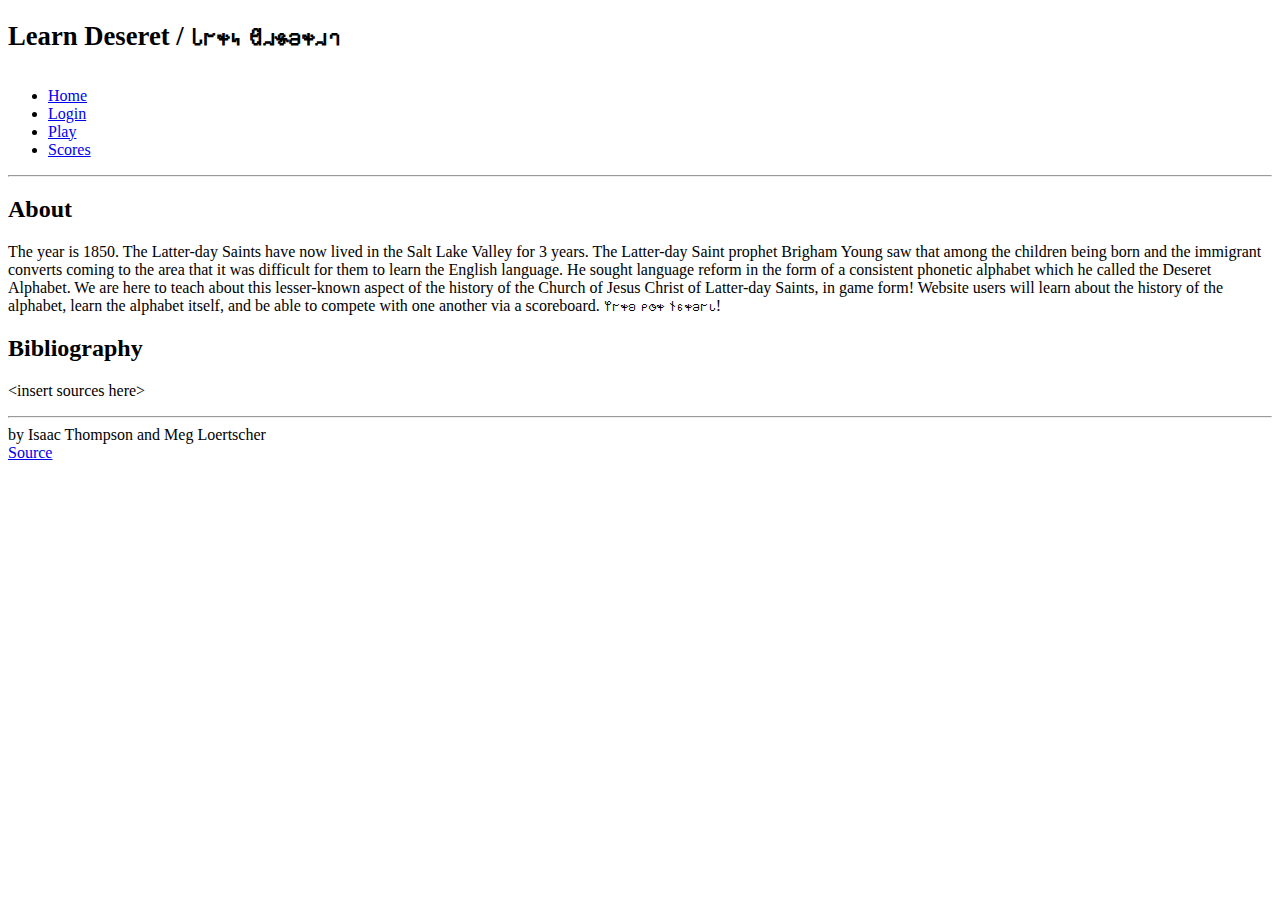
==== index.html @ 08f610c6 "index.html and pages created" ====
<!DOCTYPE html>
<html lang="en">
  <head>
    <meta charset="UTF-8" />
    <meta name="viewport" content="width=device-width, initial-scale=1.0" />
    <title>About</title>
    <link rel="icon" href="favicon.png" />
  </head>
  <body>
    <header>
      <h1><sup>Learn Deseret / 𐐢𐐲𐑉𐑌 𐐔𐐯𐑅𐐨𐑉𐐯𐐻</sup></h1>

      <nav>
        <menu>
          <li><a href="index.html">Home</a></li>
          <li><a href="login.html">Login</a></li>
          <li><a href="play.html">Play</a></li>
          <li><a href="scores.html">Scores</a></li>
        </menu>
      </nav>

      <hr />
    </header>

    <main>
      <h2>About</h2>
      <p>
        The year is 1850. The Latter-day Saints have now lived in the
        Salt Lake Valley for 3 years. The Latter-day Saint prophet Brigham
        Young saw that among the children being born and the immigrant
        converts coming to the area that it was difficult for them to
        learn the English language. He sought language reform in the form
        of a consistent phonetic alphabet which he called the Deseret
        Alphabet. We are here to teach about this lesser-known aspect of
        the history of the Church of Jesus Christ of Latter-day Saints, in
        game form! Website users will learn about the history of the
        alphabet, learn the alphabet itself, and be able to compete with
        one another via a scoreboard. 𐐐𐐲𐑉𐐪 𐑁𐐫𐑉 𐐆𐑆𐑉𐐨𐐲𐑊!
      </p>

      <h2>Bibliography</h2>
      <p>
        &lt;insert sources here&gt;
      </p>
    </main>

    <footer>
      <hr />
      <span class="text-reset">by Isaac Thompson and Meg Loertscher</span>
      <br />
      <a href="https://github.com/imthomp/startup">Source</a>
    </footer>
  </body>
</html>
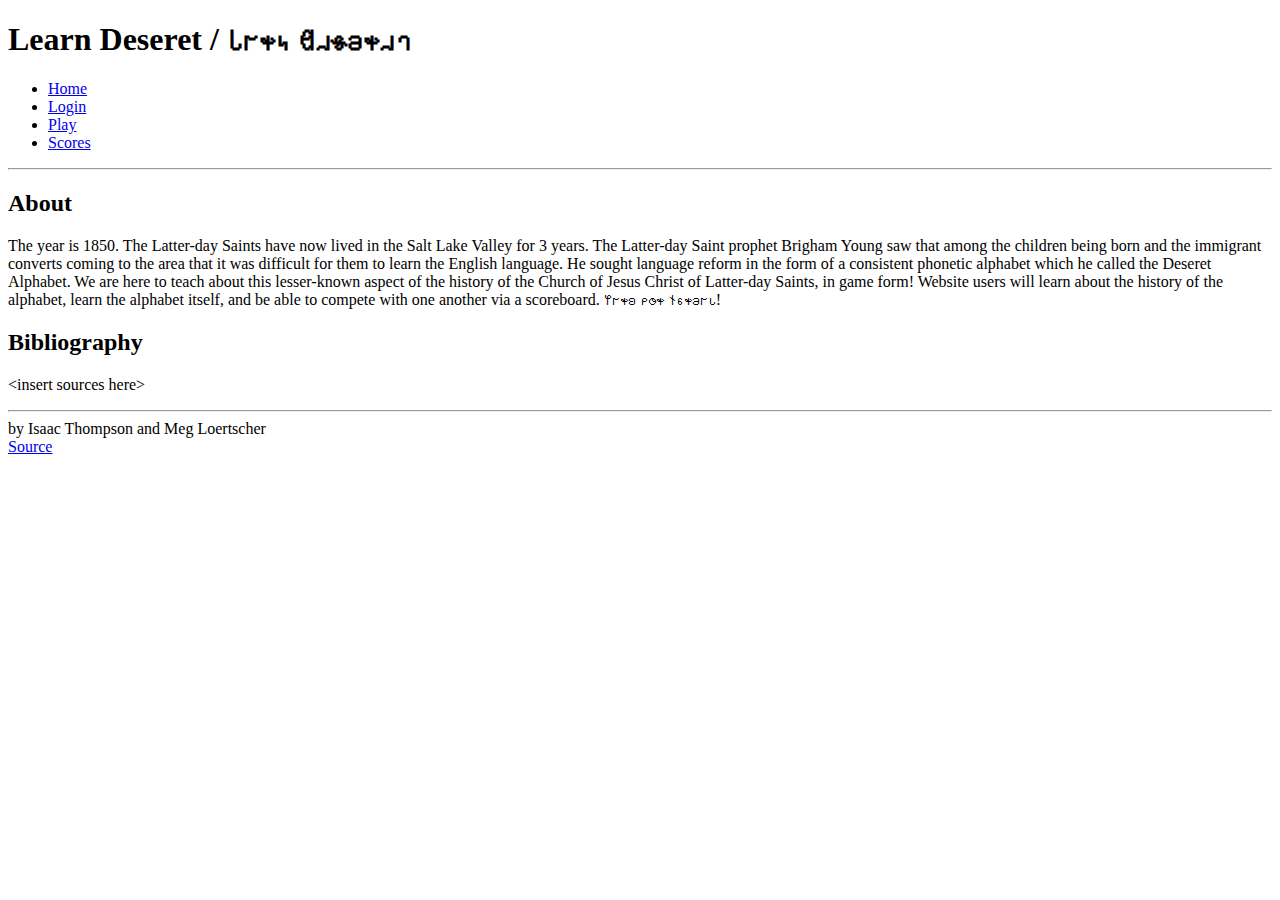
==== commit 7864d7c8: "added login page" ====
--- a/index.html
+++ b/index.html
@@ -8,7 +8,7 @@
   </head>
   <body>
     <header>
-      <h1><sup>Learn Deseret / 𐐢𐐲𐑉𐑌 𐐔𐐯𐑅𐐨𐑉𐐯𐐻</sup></h1>
+      <h1>Learn Deseret / 𐐢𐐲𐑉𐑌 𐐔𐐯𐑅𐐨𐑉𐐯𐐻</h1>
 
       <nav>
         <menu>
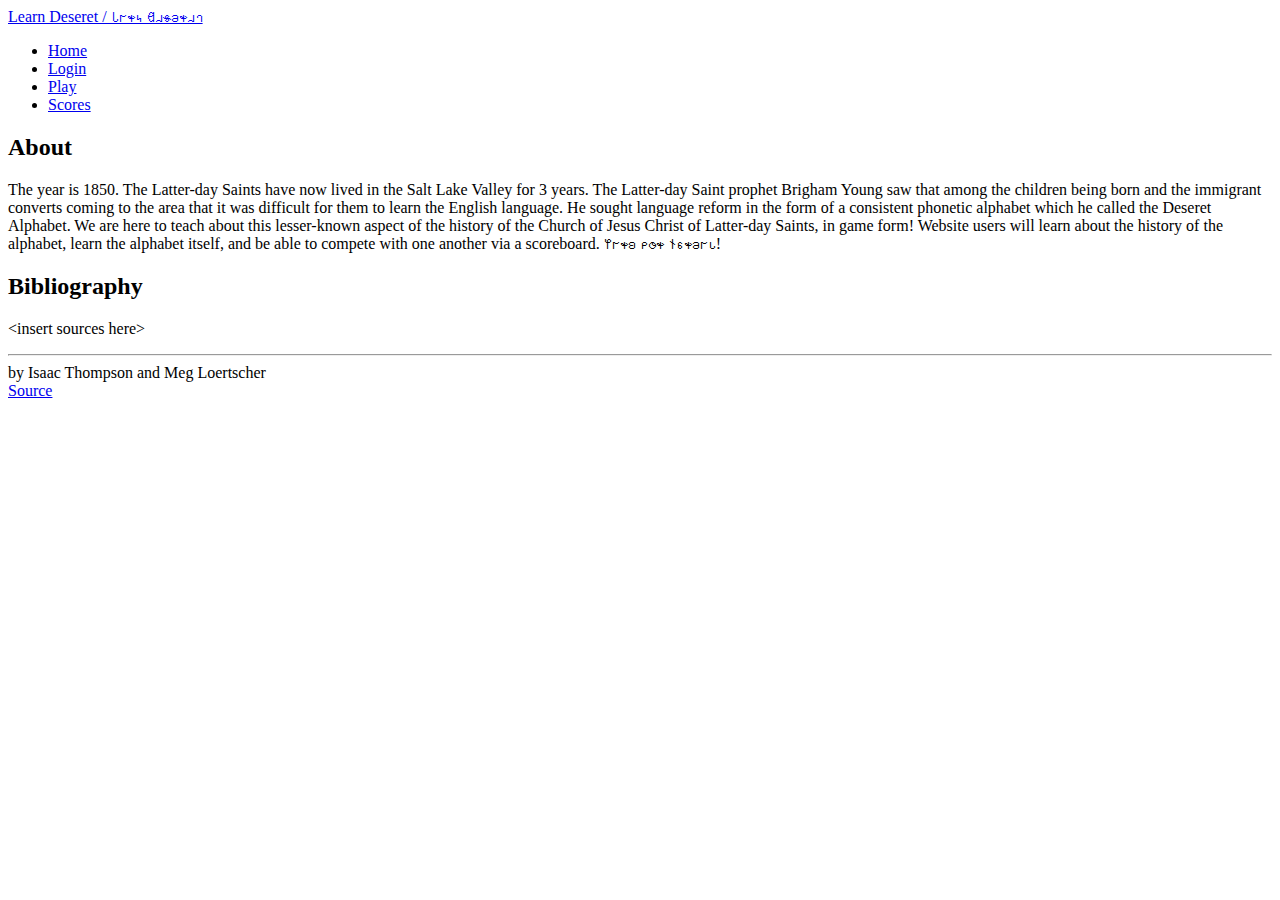
==== commit bbf8c157: "add bootstrap navbar" ====
--- a/index.html
+++ b/index.html
@@ -5,22 +5,34 @@
     <meta name="viewport" content="width=device-width, initial-scale=1.0" />
     <title>About</title>
     <link rel="icon" href="favicon.png" />
+    <link rel="stylesheet" href="main.css" /> 
+    <link
+      href="https://cdn.jsdelivr.net/npm/bootstrap@5.2.2/dist/css/bootstrap.min.css"
+      rel="stylesheet"
+      integrity="sha384-Zenh87qX5JnK2Jl0vWa8Ck2rdkQ2Bzep5IDxbcnCeuOxjzrPF/et3URy9Bv1WTRi"
+      crossorigin="anonymous"
+    />
   </head>
   <body>
-    <header>
-      <h1>Learn Deseret / 𐐢𐐲𐑉𐑌 𐐔𐐯𐑅𐐨𐑉𐐯𐐻</h1>
-
-      <nav>
-        <menu>
-          <li><a href="index.html">Home</a></li>
-          <li><a href="login.html">Login</a></li>
-          <li><a href="play.html">Play</a></li>
-          <li><a href="scores.html">Scores</a></li>
-        </menu>
+    <header class="container-fluid">
+      <nav class="navbar fixed-top">
+          <a class="navbar-brand" href="#">Learn Deseret / 𐐢𐐲𐑉𐑌 𐐔𐐯𐑅𐐨𐑉𐐯𐐻</a>
+          <menu class="navbar-nav">
+            <li class="nav-item">
+              <a class="nav-link active" href="index.html">Home</a>
+            </li>
+            <li class="nav-item">
+              <a class="nav-link" href="login.html">Login</a>
+            </li>
+            <li class="nav-item">
+              <a class="nav-link" href="play.html">Play</a>
+            </li>
+            <li class="nav-item">
+              <a class="nav-link" href="scores.html">Scores</a>
+            </li>
+          </menu>
       </nav>
-
-      <hr />
-    </header>
+  </header>
 
     <main>
       <h2>About</h2>
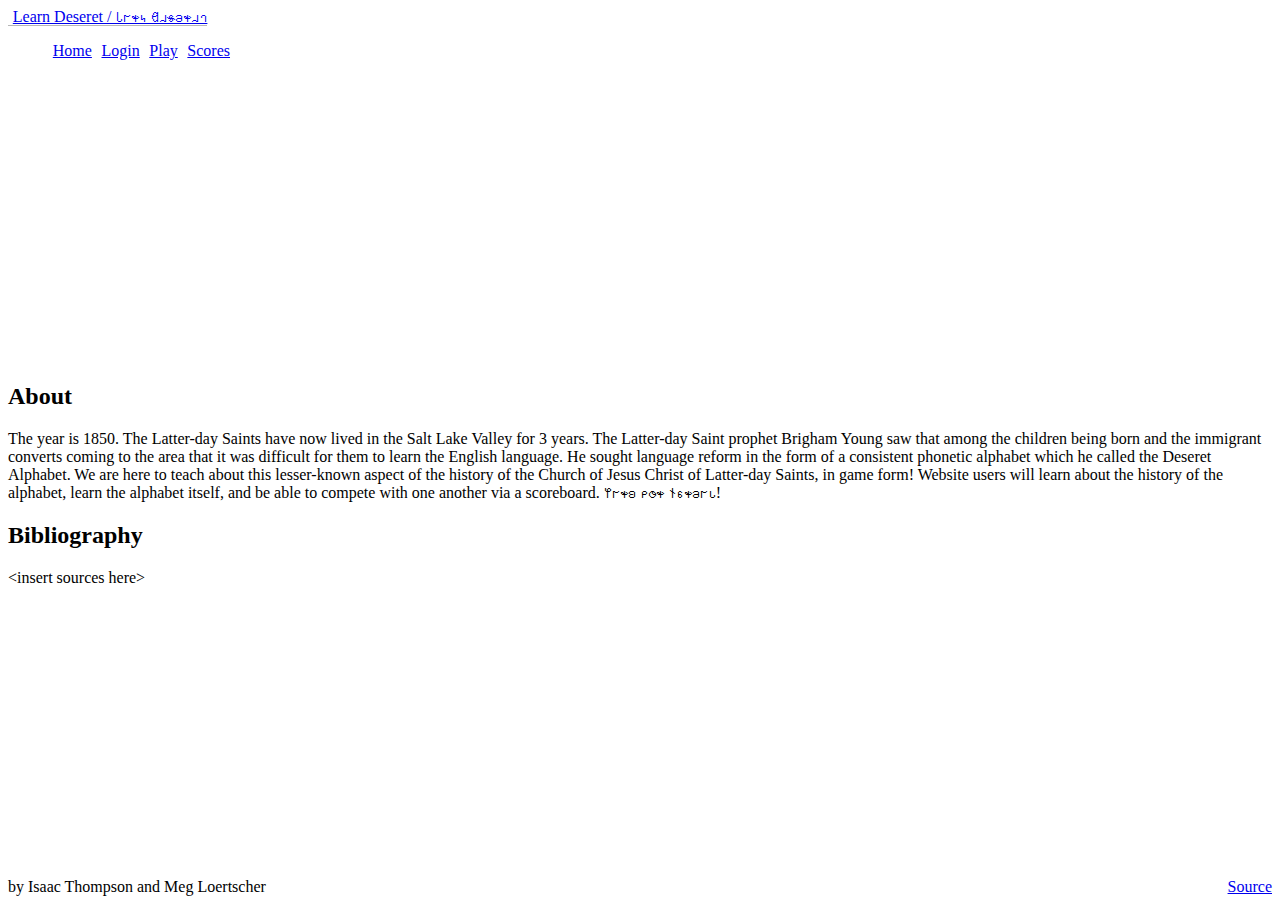
==== commit 0e1e9c7c: "excess css deleted, footers updated" ====
--- a/index.html
+++ b/index.html
@@ -34,33 +34,35 @@
       </nav>
   </header>
 
-    <main>
-      <h2>About</h2>
-      <p>
-        The year is 1850. The Latter-day Saints have now lived in the
-        Salt Lake Valley for 3 years. The Latter-day Saint prophet Brigham
-        Young saw that among the children being born and the immigrant
-        converts coming to the area that it was difficult for them to
-        learn the English language. He sought language reform in the form
-        of a consistent phonetic alphabet which he called the Deseret
-        Alphabet. We are here to teach about this lesser-known aspect of
-        the history of the Church of Jesus Christ of Latter-day Saints, in
-        game form! Website users will learn about the history of the
-        alphabet, learn the alphabet itself, and be able to compete with
-        one another via a scoreboard. 𐐐𐐲𐑉𐐪 𐑁𐐫𐑉 𐐆𐑆𐑉𐐨𐐲𐑊!
-      </p>
+    <main class="container-fluid text-center">
+      <div>
+        <h2>About</h2>
+        <p>
+          The year is 1850. The Latter-day Saints have now lived in the
+          Salt Lake Valley for 3 years. The Latter-day Saint prophet Brigham
+          Young saw that among the children being born and the immigrant
+          converts coming to the area that it was difficult for them to
+          learn the English language. He sought language reform in the form
+          of a consistent phonetic alphabet which he called the Deseret
+          Alphabet. We are here to teach about this lesser-known aspect of
+          the history of the Church of Jesus Christ of Latter-day Saints, in
+          game form! Website users will learn about the history of the
+          alphabet, learn the alphabet itself, and be able to compete with
+          one another via a scoreboard. 𐐐𐐲𐑉𐐪 𐑁𐐫𐑉 𐐆𐑆𐑉𐐨𐐲𐑊!
+        </p>
 
-      <h2>Bibliography</h2>
-      <p>
-        &lt;insert sources here&gt;
-      </p>
+        <h2>Bibliography</h2>
+        <p>
+          &lt;insert sources here&gt;
+        </p>
+      </div>
     </main>
 
     <footer>
-      <hr />
+      <div class="container-fluid">
       <span class="text-reset">by Isaac Thompson and Meg Loertscher</span>
-      <br />
       <a href="https://github.com/imthomp/startup">Source</a>
+      </div>
     </footer>
   </body>
 </html>--- a/main.css
+++ b/main.css
@@ -0,0 +1,128 @@
+body {
+  display: flex;
+  flex-direction: column;
+  min-width: 375px;
+}
+
+header {
+  flex: 0 80px;
+}
+
+main {
+  flex: 1 calc(100vh - 110px);
+  display: flex;
+  flex-direction: column;
+  align-items: center;
+  justify-content: space-around;
+}
+
+footer {
+  flex: 0 30px;
+}
+
+menu {
+  flex: 1;
+  display: flex;
+  flex-direction: row !important;
+  list-style: none;
+}
+
+.navbar-brand {
+  padding-left: 0.3em;
+  border-bottom: solid rgb(182, 182, 182) thin;
+}
+
+menu .nav-item {
+  padding: 0 0.3em;
+}
+
+footer a {
+  float: right;
+}
+
+#count {
+  color: rgb(246, 239, 158);
+}
+
+.players {
+  flex: 1;
+  width: 100%;
+  padding: 0.5em;
+}
+
+.player-name {
+  color: rgb(118, 190, 210);
+}
+
+.game {
+  background: rgb(0, 0, 0);
+  border-radius: 50%;
+  box-shadow: 0 0 20px 5px rgb(69, 69, 69);
+  width: 80vw;
+  height: 80vw;
+  position: absolute;
+  min-width: 350px;
+  min-height: 350px;
+  max-width: min(80vmin, 1000px);
+  max-height: min(80vmin, 1000px);
+}
+
+.button-container {
+  width: 100%;
+  height: 100%;
+  display: grid;
+  grid-template-columns: 1fr 1fr;
+  gap: 20px;
+}
+
+.controls {
+  position: absolute;
+  border-radius: 50%;
+  width: 200px;
+  height: 200px;
+  background-color: black;
+  padding: 2em;
+  display: flex;
+  align-items: center;
+  justify-content: space-around;
+  flex-direction: column;
+}
+
+.game-name {
+  font-size: 2em;
+  font-weight: bold;
+  margin-bottom: 0.5em;
+}
+
+.score {
+  position: absolute;
+  text-align: center;
+  font-size: 20px;
+  font-family: monospace;
+  font-weight: bold;
+  color: red;
+  cursor: default;
+  width: 50px;
+  height: 30px;
+  border-radius: 10px;
+  border: solid thin rgb(117, 0, 0);
+  background-color: #300;
+}
+
+.center {
+  top: 50%;
+  left: 50%;
+  transform: translateX(-50%) translateY(-50%);
+}
+
+@media (max-height: 600px) {
+  header {
+    display: none;
+  }
+  footer {
+    display: none;
+  }
+  main {
+    flex: 1 100vh;
+  }
+}
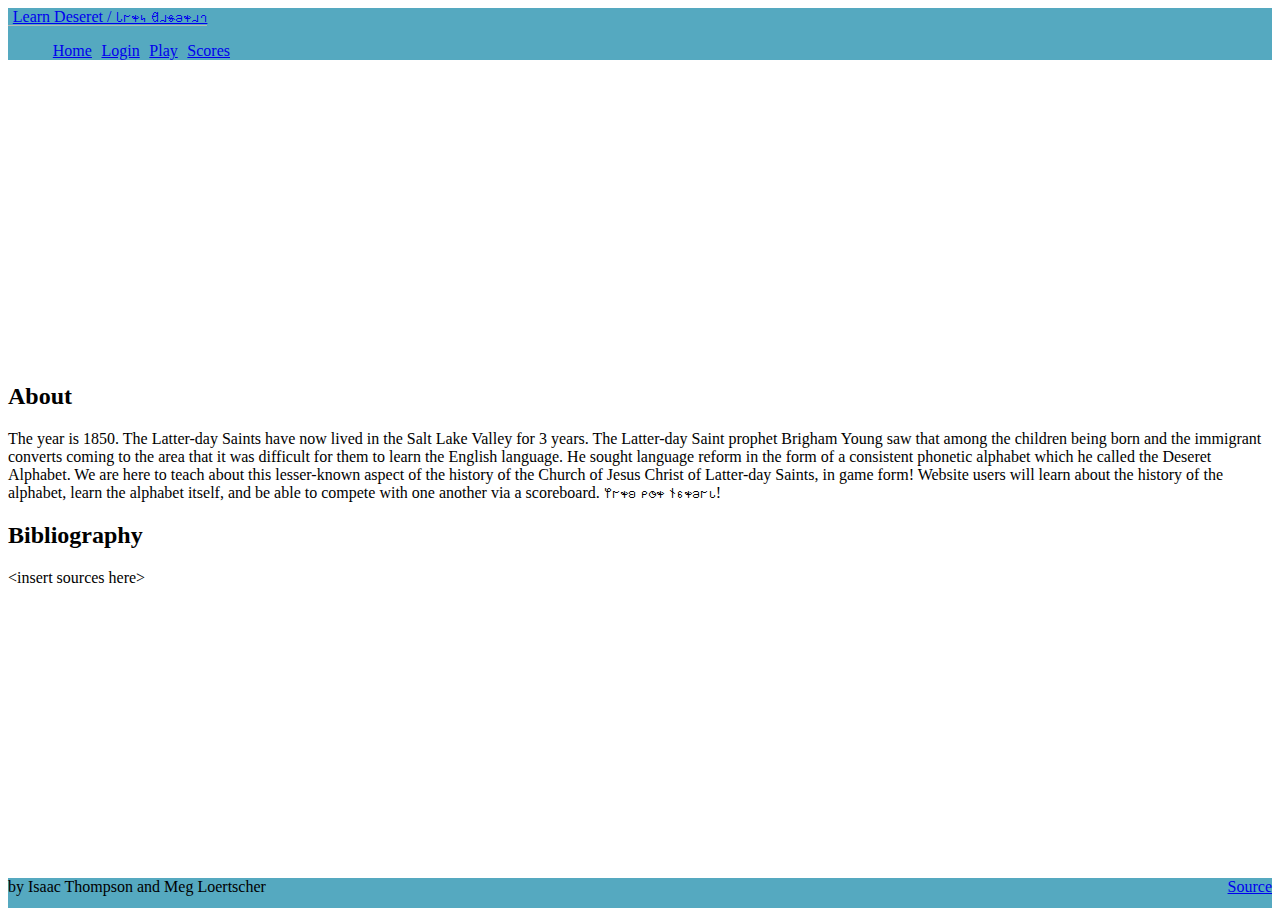
==== commit a42094e1: "nice color and font :)" ====
--- a/index.html
+++ b/index.html
@@ -15,7 +15,7 @@
   </head>
   <body>
     <header class="container-fluid">
-      <nav class="navbar fixed-top">
+      <nav class="navbar fixed-top navbar-custom">
           <a class="navbar-brand" href="#">Learn Deseret / 𐐢𐐲𐑉𐑌 𐐔𐐯𐑅𐐨𐑉𐐯𐐻</a>
           <menu class="navbar-nav">
             <li class="nav-item">
@@ -58,7 +58,7 @@
       </div>
     </main>
 
-    <footer>
+    <footer class="navbar-custom">
       <div class="container-fluid">
       <span class="text-reset">by Isaac Thompson and Meg Loertscher</span>
       <a href="https://github.com/imthomp/startup">Source</a>
--- a/main.css
+++ b/main.css
@@ -1,3 +1,7 @@
+* {
+  font-family: Georgia, 'Times New Roman', Times, serif;
+}
+
 body {
   display: flex;
   flex-direction: column;
@@ -115,6 +119,14 @@
   transform: translateX(-50%) translateY(-50%);
 }
 
+.deseret {
+  font-size: 72px;
+}
+
+.navbar-custom {
+  background-color: rgb(85, 169, 192);
+}
+
 @media (max-height: 600px) {
   header {
     display: none;
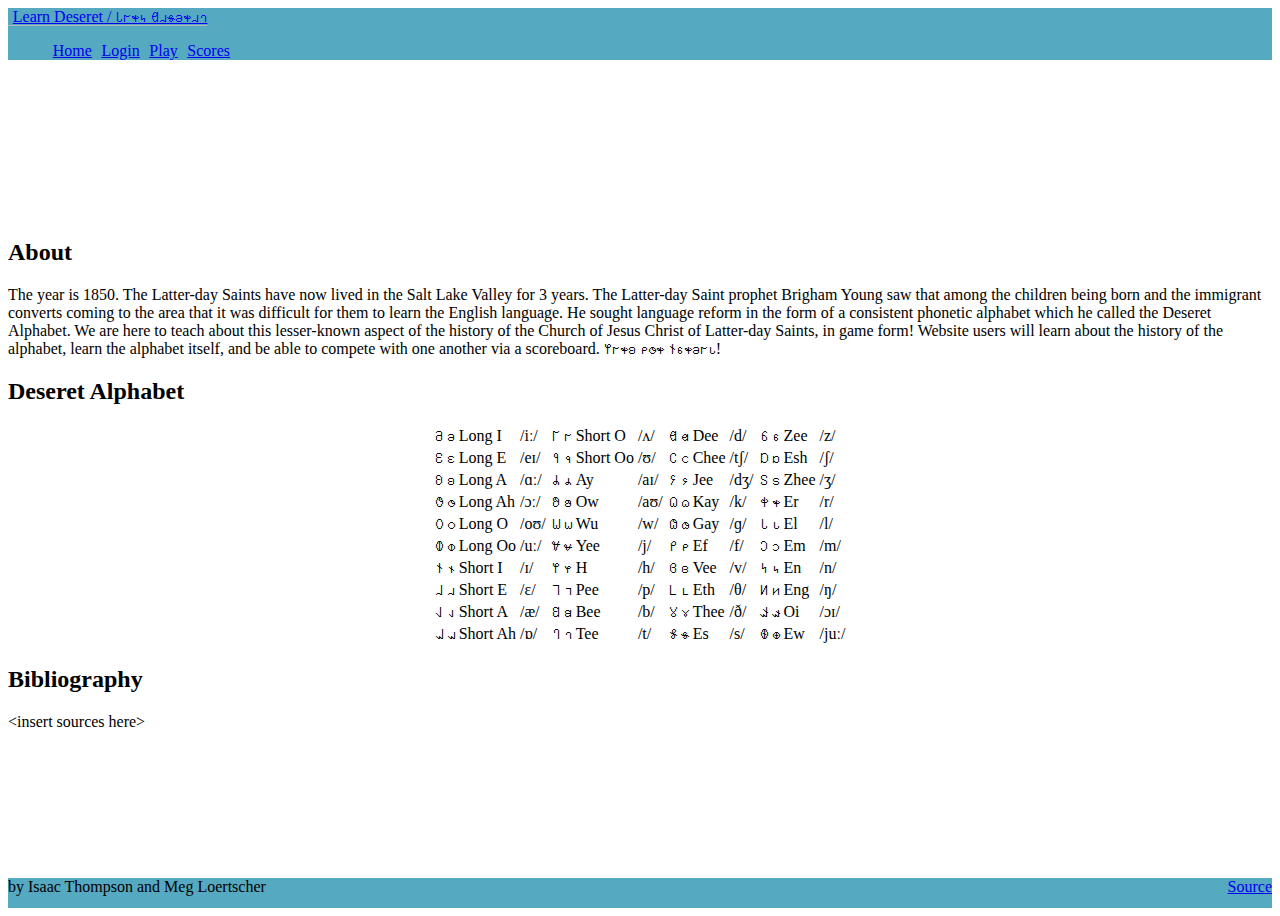
==== commit b51e9ef4: "reference table, centered content" ====
--- a/index.html
+++ b/index.html
@@ -36,25 +36,79 @@
 
     <main class="container-fluid text-center">
       <div>
-        <h2>About</h2>
-        <p>
-          The year is 1850. The Latter-day Saints have now lived in the
-          Salt Lake Valley for 3 years. The Latter-day Saint prophet Brigham
-          Young saw that among the children being born and the immigrant
-          converts coming to the area that it was difficult for them to
-          learn the English language. He sought language reform in the form
-          of a consistent phonetic alphabet which he called the Deseret
-          Alphabet. We are here to teach about this lesser-known aspect of
-          the history of the Church of Jesus Christ of Latter-day Saints, in
-          game form! Website users will learn about the history of the
-          alphabet, learn the alphabet itself, and be able to compete with
-          one another via a scoreboard. 𐐐𐐲𐑉𐐪 𐑁𐐫𐑉 𐐆𐑆𐑉𐐨𐐲𐑊!
-        </p>
-
-        <h2>Bibliography</h2>
-        <p>
-          &lt;insert sources here&gt;
-        </p>
+        <div>
+          <h2>About</h2>
+          <p>
+            The year is 1850. The Latter-day Saints have now lived in the
+            Salt Lake Valley for 3 years. The Latter-day Saint prophet Brigham
+            Young saw that among the children being born and the immigrant
+            converts coming to the area that it was difficult for them to
+            learn the English language. He sought language reform in the form
+            of a consistent phonetic alphabet which he called the Deseret
+            Alphabet. We are here to teach about this lesser-known aspect of
+            the history of the Church of Jesus Christ of Latter-day Saints, in
+            game form! Website users will learn about the history of the
+            alphabet, learn the alphabet itself, and be able to compete with
+            one another via a scoreboard. 𐐐𐐲𐑉𐐪 𐑁𐐫𐑉 𐐆𐑆𐑉𐐨𐐲𐑊!
+          </p>
+        </div>
+        <h2>Deseret Alphabet</h2>
+        <div class="chart">
+          <table>
+            <tr><td>𐐀</td><td>𐐨</td><td>Long I</td><td>/iː/</td></tr>
+            <tr><td>𐐁</td><td>𐐩</td><td>Long E</td><td>/eɪ/</td></tr>
+            <tr><td>𐐂</td><td>𐐪</td><td>Long A</td><td>/ɑː/</td></tr>
+            <tr><td>𐐃</td><td>𐐫</td><td>Long Ah</td><td>/ɔː/</td></tr>
+            <tr><td>𐐄</td><td>𐐬</td><td>Long O</td><td>/oʊ/</td></tr>
+            <tr><td>𐐅</td><td>𐐭</td><td>Long Oo</td><td>/uː/</td></tr>
+            <tr><td>𐐆</td><td>𐐮</td><td>Short I</td><td>/ɪ/</td></tr>
+            <tr><td>𐐇</td><td>𐐯</td><td>Short E</td><td>/ɛ/</td></tr>
+            <tr><td>𐐈</td><td>𐐰</td><td>Short A</td><td>/æ/</td></tr>
+            <tr><td>𐐉</td><td>𐐱</td><td>Short Ah</td><td>/ɒ/</td></tr>
+          </table>
+          <table>
+            <tr><td>𐐊</td><td>𐐲</td><td>Short O</td><td>/ʌ/</td></tr>
+            <tr><td>𐐋</td><td>𐐳</td><td>Short Oo</td><td>/ʊ/</td></tr>
+            <tr><td>𐐌</td><td>𐐴</td><td>Ay</td><td>/aɪ/</td></tr>
+            <tr><td>𐐍</td><td>𐐵</td><td>Ow</td><td>/aʊ/</td></tr>
+            <tr><td>𐐎</td><td>𐐶</td><td>Wu</td><td>/w/</td></tr>
+            <tr><td>𐐏</td><td>𐐷</td><td>Yee</td><td>/j/</td></tr>
+            <tr><td>𐐐</td><td>𐐸</td><td>H</td><td>/h/</td></tr>
+            <tr><td>𐐑</td><td>𐐹</td><td>Pee</td><td>/p/</td></tr>
+            <tr><td>𐐒</td><td>𐐺</td><td>Bee</td><td>/b/</td></tr>
+            <tr><td>𐐓</td><td>𐐻</td><td>Tee</td><td>/t/</td></tr>
+          </table>
+          <table>
+            <tr><td>𐐔</td><td>𐐼</td><td>Dee</td><td>/d/</td></tr>
+            <tr><td>𐐕</td><td>𐐽</td><td>Chee</td><td>/tʃ/</td></tr>
+            <tr><td>𐐖</td><td>𐐾</td><td>Jee</td><td>/dʒ/</td></tr>
+            <tr><td>𐐗</td><td>𐐿</td><td>Kay</td><td>/k/</td></tr>
+            <tr><td>𐐘</td><td>𐑀</td><td>Gay</td><td>/ɡ/</td></tr>
+            <tr><td>𐐙</td><td>𐑁</td><td>Ef</td><td>/f/</td></tr>
+            <tr><td>𐐚</td><td>𐑂</td><td>Vee</td><td>/v/</td></tr>
+            <tr><td>𐐛</td><td>𐑃</td><td>Eth</td><td>/θ/</td></tr>
+            <tr><td>𐐜</td><td>𐑄</td><td>Thee</td><td>/ð/</td></tr>
+            <tr><td>𐐝</td><td>𐑅</td><td>Es</td><td>/s/</td>
+          </table>
+          <table>
+            <tr><td>𐐞</td><td>𐑆</td><td>Zee</td><td>/z/</td></tr>
+            <tr><td>𐐟</td><td>𐑇</td><td>Esh</td><td>/ʃ/</td></tr>
+            <tr><td>𐐠</td><td>𐑈</td><td>Zhee</td><td>/ʒ/</td></tr>
+            <tr><td>𐐡</td><td>𐑉</td><td>Er</td><td>/r/</td></tr>
+            <tr><td>𐐢</td><td>𐑊</td><td>El</td><td>/l/</td></tr>
+            <tr><td>𐐣</td><td>𐑋</td><td>Em</td><td>/m/</td></tr>
+            <tr><td>𐐤</td><td>𐑌</td><td>En</td><td>/n/</td></tr>
+            <tr><td>𐐥</td><td>𐑍</td><td>Eng</td><td>/ŋ/</td></tr>
+            <tr><td>𐐦</td><td>𐑎</td><td>Oi</td><td>/ɔɪ/</td></tr>
+            <tr><td>𐐧</td><td>𐑏</td><td>Ew</td><td>/juː/</tr>
+          </table>
+        </div>
+        <div>
+          <h2>Bibliography</h2>
+          <p>
+            &lt;insert sources here&gt;
+          </p>
+        </div>
       </div>
     </main>
 
--- a/main.css
+++ b/main.css
@@ -58,73 +58,45 @@
   color: rgb(118, 190, 210);
 }
 
-.game {
-  background: rgb(0, 0, 0);
-  border-radius: 50%;
-  box-shadow: 0 0 20px 5px rgb(69, 69, 69);
-  width: 80vw;
-  height: 80vw;
-  position: absolute;
-  min-width: 350px;
-  min-height: 350px;
-  max-width: min(80vmin, 1000px);
-  max-height: min(80vmin, 1000px);
-}
-
-.button-container {
-  width: 100%;
-  height: 100%;
-  display: grid;
-  grid-template-columns: 1fr 1fr;
-  gap: 20px;
-}
-
-.controls {
-  position: absolute;
-  border-radius: 50%;
-  width: 200px;
-  height: 200px;
-  background-color: black;
-  padding: 2em;
-  display: flex;
-  align-items: center;
-  justify-content: space-around;
-  flex-direction: column;
-}
-
-.game-name {
-  font-size: 2em;
-  font-weight: bold;
-  margin-bottom: 0.5em;
-}
-
-.score {
-  position: absolute;
-  text-align: center;
-  font-size: 20px;
-  font-family: monospace;
-  font-weight: bold;
-  color: red;
-  cursor: default;
-  width: 50px;
-  height: 30px;
-  border-radius: 10px;
-  border: solid thin rgb(117, 0, 0);
-  background-color: #300;
-}
-
 .center {
   top: 50%;
   left: 50%;
   transform: translateX(-50%) translateY(-50%);
 }
 
-.deseret {
-  font-size: 72px;
+#deseret {
+  font-size: 100px;
 }
 
 .navbar-custom {
   background-color: rgb(85, 169, 192);
+}
+ 
+.game {
+  position: absolute;
+}
+
+/* .chart {
+  box-sizing: border-box;
+
+}
+
+.column {
+  float: left;
+  width: 25%;
+  padding: 5px;
+}
+
+.row::after {
+  content: "";
+  clear: both;
+  display: table;
+} */
+
+.chart {
+  justify-content: center;
+  display: flex;
+  flex-direction: row;
 }
 
 @media (max-height: 600px) {
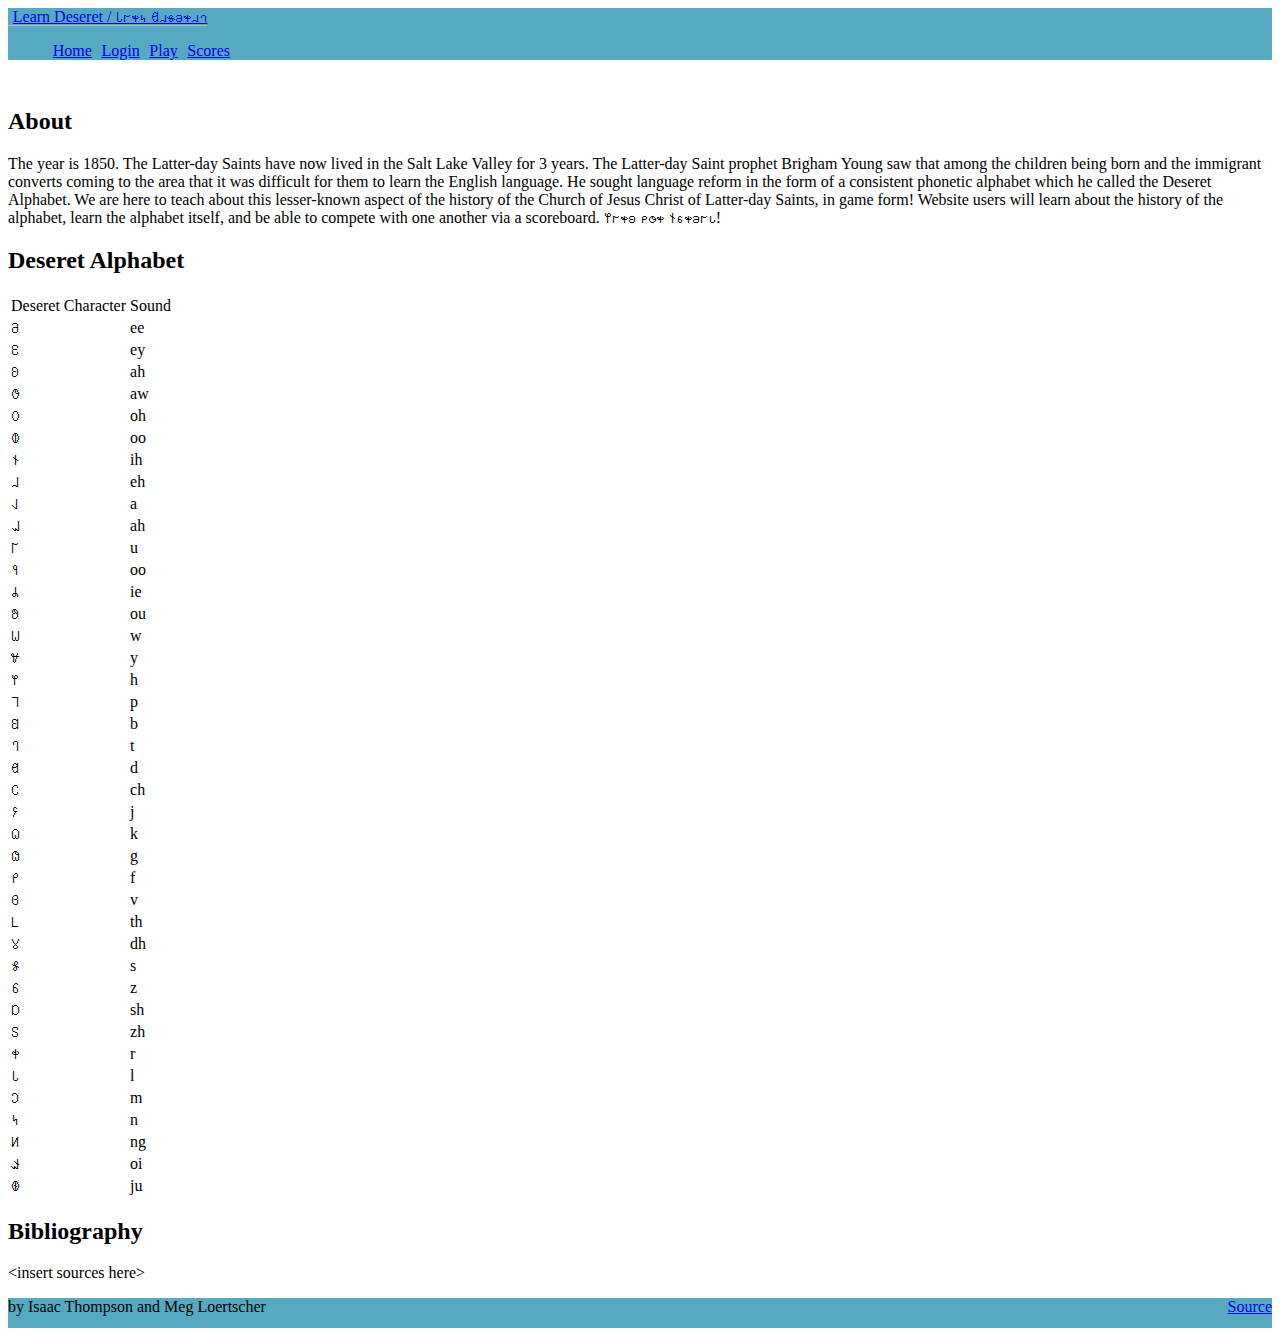
==== commit e7dd9f31: "updated answer key table" ====
--- a/index.html
+++ b/index.html
@@ -53,61 +53,17 @@
           </p>
         </div>
         <h2>Deseret Alphabet</h2>
-        <div class="chart">
-          <table>
-            <tr><td>𐐀</td><td>𐐨</td><td>Long I</td><td>/iː/</td></tr>
-            <tr><td>𐐁</td><td>𐐩</td><td>Long E</td><td>/eɪ/</td></tr>
-            <tr><td>𐐂</td><td>𐐪</td><td>Long A</td><td>/ɑː/</td></tr>
-            <tr><td>𐐃</td><td>𐐫</td><td>Long Ah</td><td>/ɔː/</td></tr>
-            <tr><td>𐐄</td><td>𐐬</td><td>Long O</td><td>/oʊ/</td></tr>
-            <tr><td>𐐅</td><td>𐐭</td><td>Long Oo</td><td>/uː/</td></tr>
-            <tr><td>𐐆</td><td>𐐮</td><td>Short I</td><td>/ɪ/</td></tr>
-            <tr><td>𐐇</td><td>𐐯</td><td>Short E</td><td>/ɛ/</td></tr>
-            <tr><td>𐐈</td><td>𐐰</td><td>Short A</td><td>/æ/</td></tr>
-            <tr><td>𐐉</td><td>𐐱</td><td>Short Ah</td><td>/ɒ/</td></tr>
+        <div>
+          <table class="table table-secondary table-striped-columns" id="chart">
+            <thead>
+              <td>Deseret Character</td> 
+              <td>Sound</td>
+            </thead>
           </table>
-          <table>
-            <tr><td>𐐊</td><td>𐐲</td><td>Short O</td><td>/ʌ/</td></tr>
-            <tr><td>𐐋</td><td>𐐳</td><td>Short Oo</td><td>/ʊ/</td></tr>
-            <tr><td>𐐌</td><td>𐐴</td><td>Ay</td><td>/aɪ/</td></tr>
-            <tr><td>𐐍</td><td>𐐵</td><td>Ow</td><td>/aʊ/</td></tr>
-            <tr><td>𐐎</td><td>𐐶</td><td>Wu</td><td>/w/</td></tr>
-            <tr><td>𐐏</td><td>𐐷</td><td>Yee</td><td>/j/</td></tr>
-            <tr><td>𐐐</td><td>𐐸</td><td>H</td><td>/h/</td></tr>
-            <tr><td>𐐑</td><td>𐐹</td><td>Pee</td><td>/p/</td></tr>
-            <tr><td>𐐒</td><td>𐐺</td><td>Bee</td><td>/b/</td></tr>
-            <tr><td>𐐓</td><td>𐐻</td><td>Tee</td><td>/t/</td></tr>
-          </table>
-          <table>
-            <tr><td>𐐔</td><td>𐐼</td><td>Dee</td><td>/d/</td></tr>
-            <tr><td>𐐕</td><td>𐐽</td><td>Chee</td><td>/tʃ/</td></tr>
-            <tr><td>𐐖</td><td>𐐾</td><td>Jee</td><td>/dʒ/</td></tr>
-            <tr><td>𐐗</td><td>𐐿</td><td>Kay</td><td>/k/</td></tr>
-            <tr><td>𐐘</td><td>𐑀</td><td>Gay</td><td>/ɡ/</td></tr>
-            <tr><td>𐐙</td><td>𐑁</td><td>Ef</td><td>/f/</td></tr>
-            <tr><td>𐐚</td><td>𐑂</td><td>Vee</td><td>/v/</td></tr>
-            <tr><td>𐐛</td><td>𐑃</td><td>Eth</td><td>/θ/</td></tr>
-            <tr><td>𐐜</td><td>𐑄</td><td>Thee</td><td>/ð/</td></tr>
-            <tr><td>𐐝</td><td>𐑅</td><td>Es</td><td>/s/</td>
-          </table>
-          <table>
-            <tr><td>𐐞</td><td>𐑆</td><td>Zee</td><td>/z/</td></tr>
-            <tr><td>𐐟</td><td>𐑇</td><td>Esh</td><td>/ʃ/</td></tr>
-            <tr><td>𐐠</td><td>𐑈</td><td>Zhee</td><td>/ʒ/</td></tr>
-            <tr><td>𐐡</td><td>𐑉</td><td>Er</td><td>/r/</td></tr>
-            <tr><td>𐐢</td><td>𐑊</td><td>El</td><td>/l/</td></tr>
-            <tr><td>𐐣</td><td>𐑋</td><td>Em</td><td>/m/</td></tr>
-            <tr><td>𐐤</td><td>𐑌</td><td>En</td><td>/n/</td></tr>
-            <tr><td>𐐥</td><td>𐑍</td><td>Eng</td><td>/ŋ/</td></tr>
-            <tr><td>𐐦</td><td>𐑎</td><td>Oi</td><td>/ɔɪ/</td></tr>
-            <tr><td>𐐧</td><td>𐑏</td><td>Ew</td><td>/juː/</tr>
-          </table>
-        </div>
-        <div>
-          <h2>Bibliography</h2>
-          <p>
-            &lt;insert sources here&gt;
-          </p>
+            <h2>Bibliography</h2>
+            <p>
+              &lt;insert sources here&gt;
+            </p>
         </div>
       </div>
     </main>
@@ -118,5 +74,7 @@
       <a href="https://github.com/imthomp/startup">Source</a>
       </div>
     </footer>
+
+    <script src="index.js"></script>
   </body>
 </html>--- a/main.css
+++ b/main.css
@@ -93,11 +93,11 @@
   display: table;
 } */
 
-.chart {
+/* #chart {
   justify-content: center;
   display: flex;
   flex-direction: row;
-}
+} */
 
 @media (max-height: 600px) {
   header {
